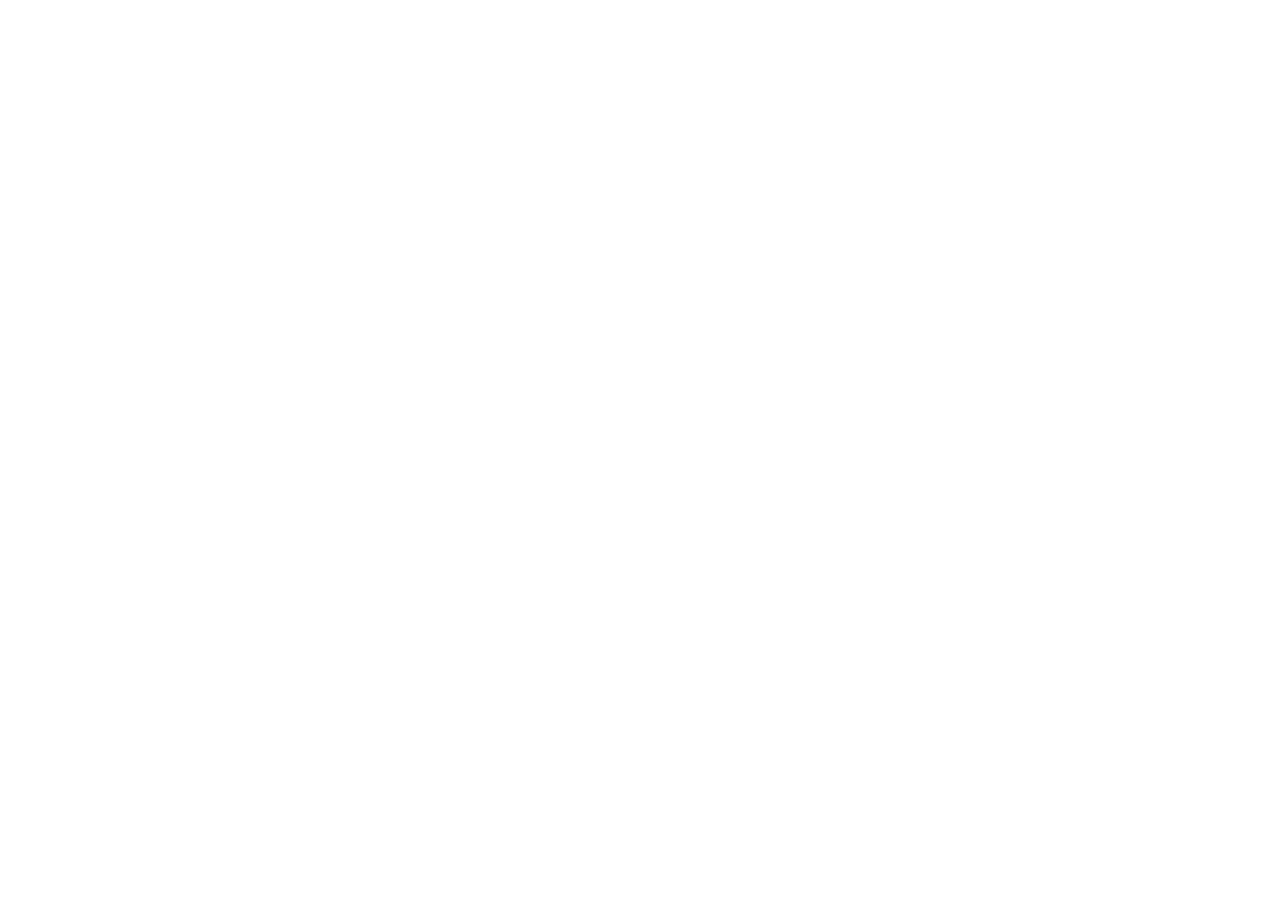
==== Projeto final - IFBio/index.html @ a8609f65 "Organizando o projeto final" ====
<!DOCTYPE html>
<html lang="pt-br">
<head>
    <meta charset="UTF-8">
    <meta name="viewport" content="width=device-width, initial-scale=1.0">
    <title>IF-Bio Projeto de Ensino</title>
</head>
<body>
    
</body>
</html>
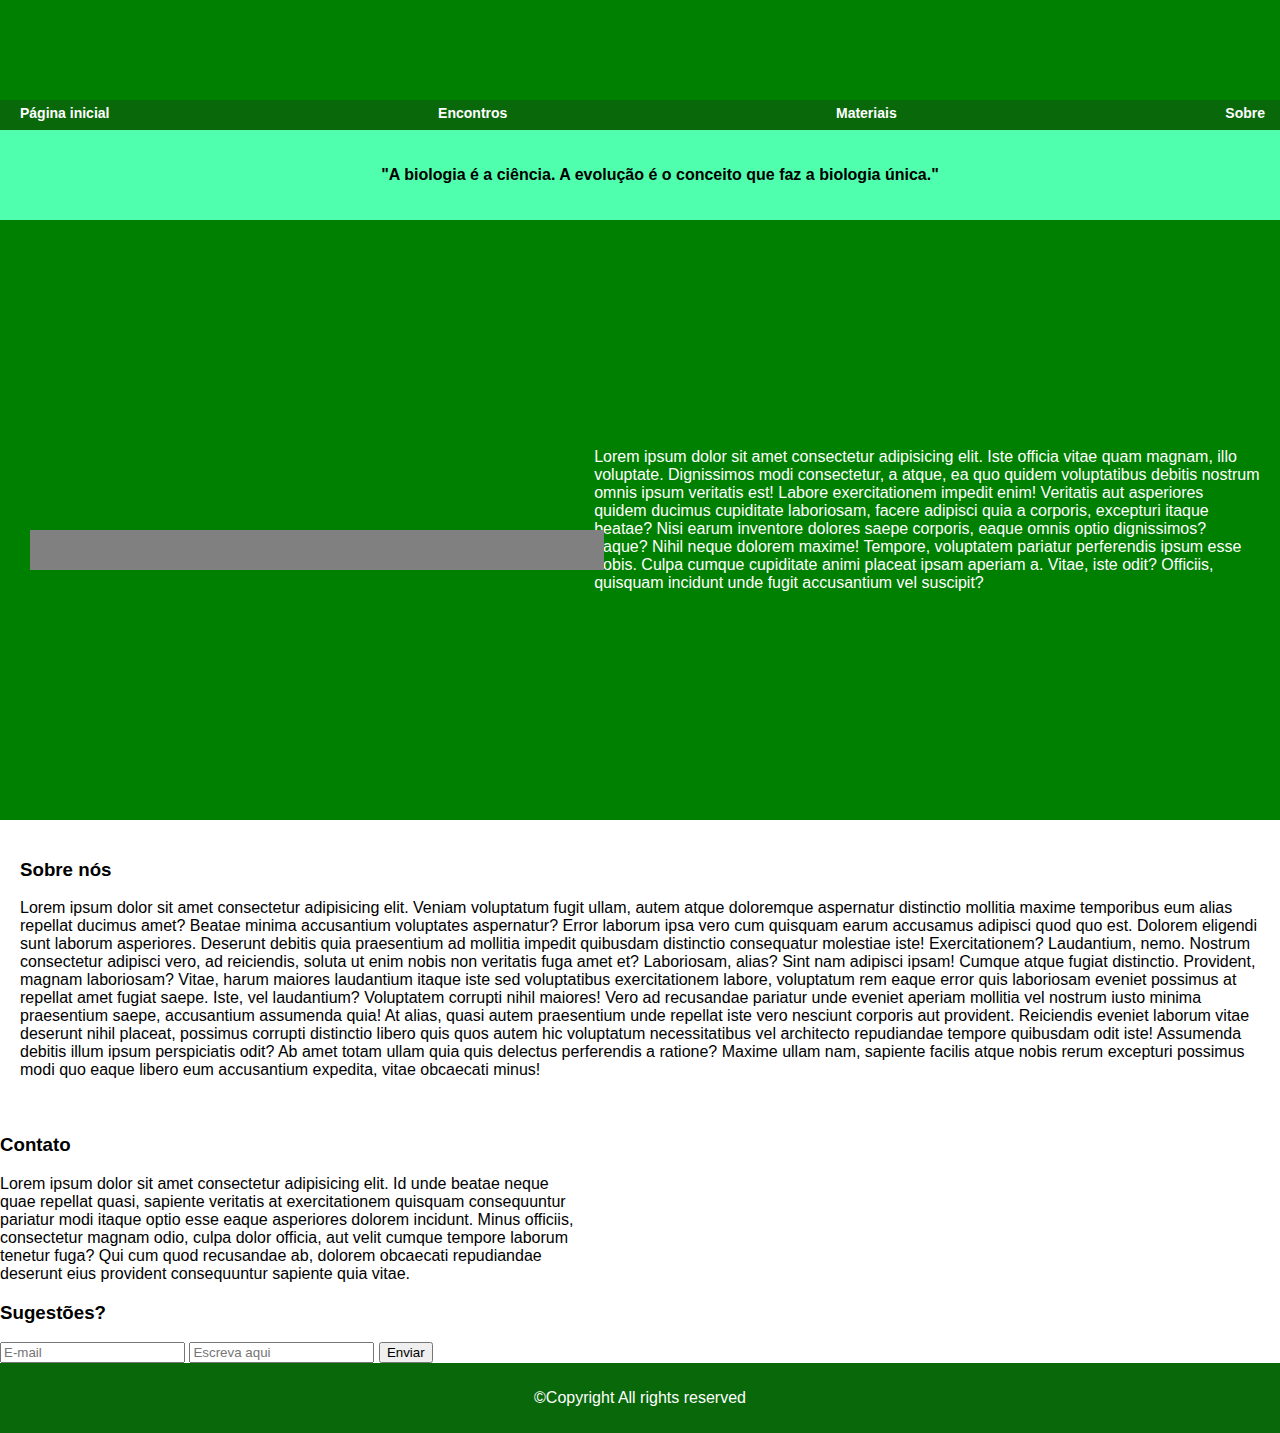
==== commit 1a8d8c37: "Primeira parte do projeto" ====
--- a/Projeto final - IFBio/index.html
+++ b/Projeto final - IFBio/index.html
@@ -4,8 +4,63 @@
     <meta charset="UTF-8">
     <meta name="viewport" content="width=device-width, initial-scale=1.0">
     <title>IF-Bio Projeto de Ensino</title>
+    <link rel="stylesheet" href="style.css">
 </head>
 <body>
-    
+    <div class="nav-bar">
+        <div id="contaier-cor-header" style="display: flex; background-color: green; height: 100%; height: 100px;"></div>
+        <div class="bar-navigation">
+            <ul>
+                <li><a href="#">Página inicial</a></li>
+                <li><a href="#">Encontros</a></li>
+                <li><a href="#">Materiais</a></li>
+                <li><a href="">Sobre</a></li>
+            </ul>
+            </div>
+        <div class="introduction-bar">
+            <p>"A biologia é a ciência. A evolução é o conceito que faz a biologia única."</p>
+        </div>
+    </div>
+
+    <section class="container-team">
+        <div class="container-image">
+        </div>
+        <div class="container-text">
+            Lorem ipsum dolor sit amet consectetur adipisicing elit. Iste officia vitae quam magnam, illo voluptate. Dignissimos modi consectetur, a atque, ea quo quidem voluptatibus debitis nostrum omnis ipsum veritatis est!
+            Labore exercitationem impedit enim! Veritatis aut asperiores quidem ducimus cupiditate laboriosam, facere adipisci quia a corporis, excepturi itaque beatae? Nisi earum inventore dolores saepe corporis, eaque omnis optio dignissimos? Itaque?
+            Nihil neque dolorem maxime! Tempore, voluptatem pariatur perferendis ipsum esse nobis. Culpa cumque cupiditate animi placeat ipsam aperiam a. Vitae, iste odit? Officiis, quisquam incidunt unde fugit accusantium vel suscipit?
+        </div>
+    </section>
+
+    <section class="about-us">
+        <h3>Sobre nós</h3>
+        <p>Lorem ipsum dolor sit amet consectetur adipisicing elit. Veniam voluptatum fugit ullam, autem atque doloremque aspernatur distinctio mollitia maxime temporibus eum alias repellat ducimus amet? Beatae minima accusantium voluptates aspernatur?
+        Error laborum ipsa vero cum quisquam earum accusamus adipisci quod quo est. Dolorem eligendi sunt laborum asperiores. Deserunt debitis quia praesentium ad mollitia impedit quibusdam distinctio consequatur molestiae iste! Exercitationem?
+        Laudantium, nemo. Nostrum consectetur adipisci vero, ad reiciendis, soluta ut enim nobis non veritatis fuga amet et? Laboriosam, alias? Sint nam adipisci ipsam! Cumque atque fugiat distinctio. Provident, magnam laboriosam?
+        Vitae, harum maiores laudantium itaque iste sed voluptatibus exercitationem labore, voluptatum rem eaque error quis laboriosam eveniet possimus at repellat amet fugiat saepe. Iste, vel laudantium? Voluptatem corrupti nihil maiores!
+        Vero ad recusandae pariatur unde eveniet aperiam mollitia vel nostrum iusto minima praesentium saepe, accusantium assumenda quia! At alias, quasi autem praesentium unde repellat iste vero nesciunt corporis aut provident.
+        Reiciendis eveniet laborum vitae deserunt nihil placeat, possimus corrupti distinctio libero quis quos autem hic voluptatum necessitatibus vel architecto repudiandae tempore quibusdam odit iste! Assumenda debitis illum ipsum perspiciatis odit?
+        Ab amet totam ullam quia quis delectus perferendis a ratione? Maxime ullam nam, sapiente facilis atque nobis rerum excepturi possimus modi quo eaque libero eum accusantium expedita, vitae obcaecati minus!</p>
+    </section>
+
+    <section class="contact">
+        <div class="data-contact">
+            <h3>Contato</h3>
+            <p>Lorem ipsum dolor sit amet consectetur adipisicing elit. Id unde beatae neque quae repellat quasi, sapiente veritatis at exercitationem quisquam consequuntur pariatur modi itaque optio esse eaque asperiores dolorem incidunt.
+            Minus officiis, consectetur magnam odio, culpa dolor officia, aut velit cumque tempore laborum tenetur fuga? Qui cum quod recusandae ab, dolorem obcaecati repudiandae deserunt eius provident consequuntur sapiente quia vitae.</p>
+        </div>
+
+        <div class="suggestions">
+            <h3>Sugestões?</h3>
+            <form action="post">
+                <input id="email" type="email" placeholder="E-mail">
+                <input type="text" name="escreva-aqui" id="text" placeholder="Escreva aqui">
+                <button type="submit">Enviar</button>
+            </form>
+        </div>
+    </section>
+    <footer>
+        <p>&copy;Copyright All rights reserved</p>
+    </footer>
 </body>
 </html>--- a/Projeto final - IFBio/style.css
+++ b/Projeto final - IFBio/style.css
@@ -0,0 +1,109 @@
+body {
+    margin: 0;
+    padding: 0;
+    font-family: Arial, Helvetica, sans-serif;
+    overflow-x: hidden;
+}
+
+.bar-navigation {
+    background-color: rgb(9, 104, 9);
+    color: #fff;
+}
+
+.bar-navigation ul {
+    list-style: none;
+    display: flex;
+    justify-content: space-between;
+    margin: 0;
+    padding-left: 5px;
+    padding-top: 4px;
+    padding-bottom: 8px;
+}
+
+.bar-navigation ul li {
+    margin: 0;
+    padding: 0;
+}
+
+.bar-navigation ul li a {
+    text-decoration: none;
+    font-weight: 600;
+    font-size: 14px;
+    border-radius: 10px;
+    padding: 10px 15px;
+    color: white;
+    transition: all 0.2s;
+    cursor: pointer;
+}
+
+.bar-navigation ul li a:hover {
+    color: #000;
+}
+
+.introduction-bar {
+    width: 100%;
+    font-weight: bold;
+    padding: 20px;
+    background-color: rgb(80, 255, 173);
+    color: #000;
+}
+
+.introduction-bar p {
+    text-align: center; /* Centraliza o texto */
+}
+
+.container-team {
+    display: flex;
+    justify-content: space-between;
+    align-items: center;
+    background-color: green;
+    height: 600px; /* Aumenta a altura da div */
+    color: #fff;
+}
+
+.container-image {
+    background-color: grey;
+    width: 40%;
+    max-height: 420px; /* Use max-height em vez de height */
+    padding: 20px 30px 20px;
+    border-left: 30px solid transparent;
+    position: relative;
+    left: 30px;
+    top: 30px;
+    right: 20px;
+    overflow: hidden; /* Adicione overflow: hidden; para evitar o overflow */
+
+    /* Ajuste o tamanho da imagem cinza */
+    max-width: 100%; /* Evita que a imagem ultrapasse a largura da div */
+    max-height: 100%; /* Ajusta a altura da imagem para caber na div */
+}
+
+.container-text {
+    width: 55%;
+    padding: 20px;
+}
+
+.about-us {
+    padding: 20px;
+}
+
+contact {
+    display: flex;
+    justify-content: space-between;
+    padding: 20px;
+}
+
+.data-contact {
+    width: 45%;
+}
+
+.suggestions {
+    width: 45%;
+}
+
+footer {
+    text-align: center;
+    background-color: rgb(9, 104, 9);
+    color: #fff;
+    padding: 10px;
+}
